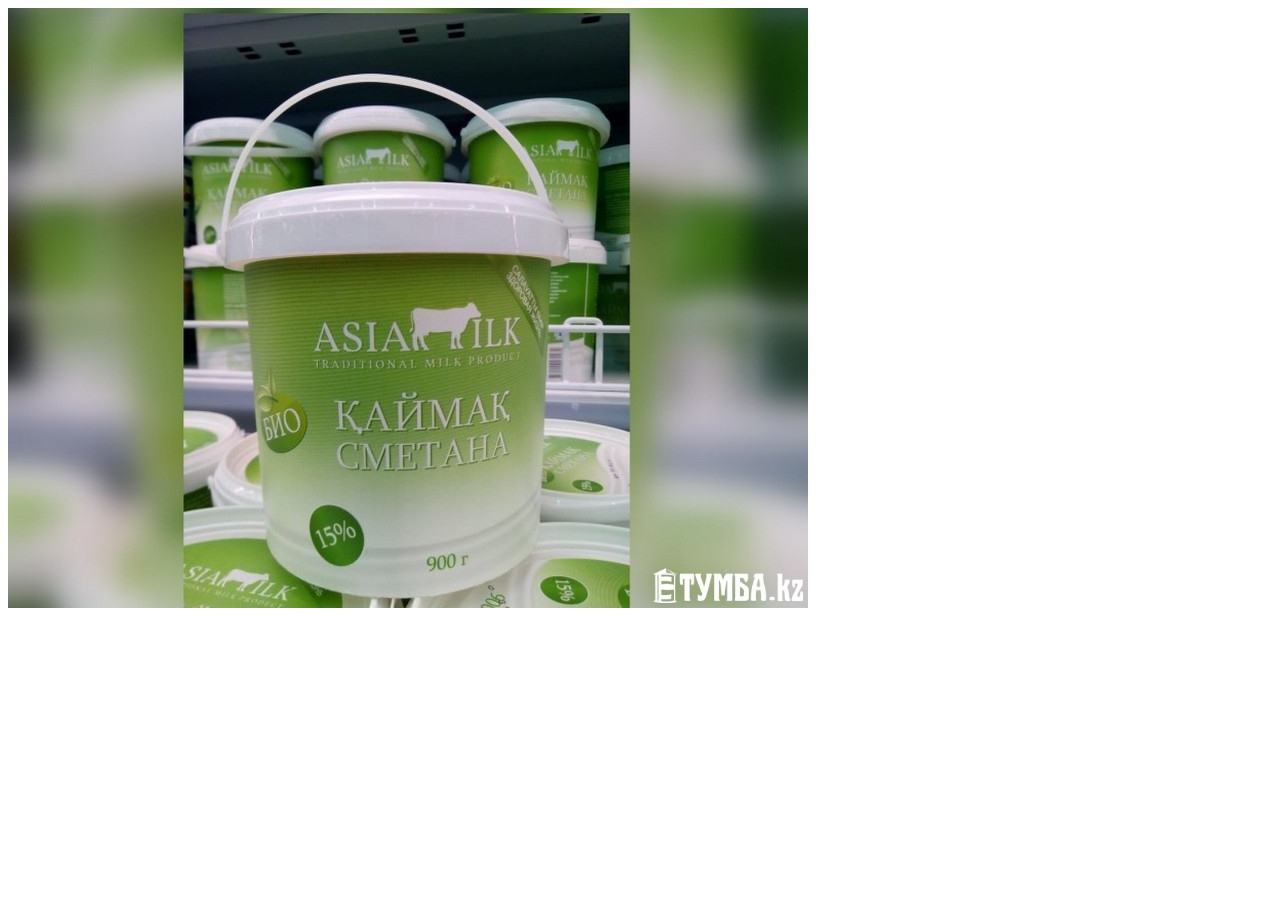
==== barcode.html @ dc35f908 "Add files via upload" ====
<!DOCTYPE html>
<html lang="en">
  <head>
    <meta charset="UTF-8" />
    <title>Barcode Scanner</title>
    <link rel="stylesheet" href="style.css" />
  </head>
  <body>
    <div id="result" class="result">
      <img src="assets/milk.jpg" alt="" class="milkimage" id="milkimage" />
    </div>

    <div class="scan"></div>
    <script src="quagga.min.js"></script>

    <script>
      Quagga.init(
        {
          inputStream: {
            name: "Live",
            type: "LiveStream",
            target: document.querySelector(".scan"),
          },
          decoder: {
            readers: ["ean_reader"],
          },
        },
        function (err) {
          if (err) {
            console.log(err);
            return;
          }
          console.log("Initialization finished. Ready to start");
          Quagga.start();
        }
      );
      Quagga.onDetected(function (data) {
        document.querySelector("#result").innerHTML = "Halal";
        document.getElementsByClassName("milkimage") = {
            display: "block"
        }
        Quagga.stop();
      });

      arr = {
        21435: "halal",
      };
    </script>
  </body>
</html>
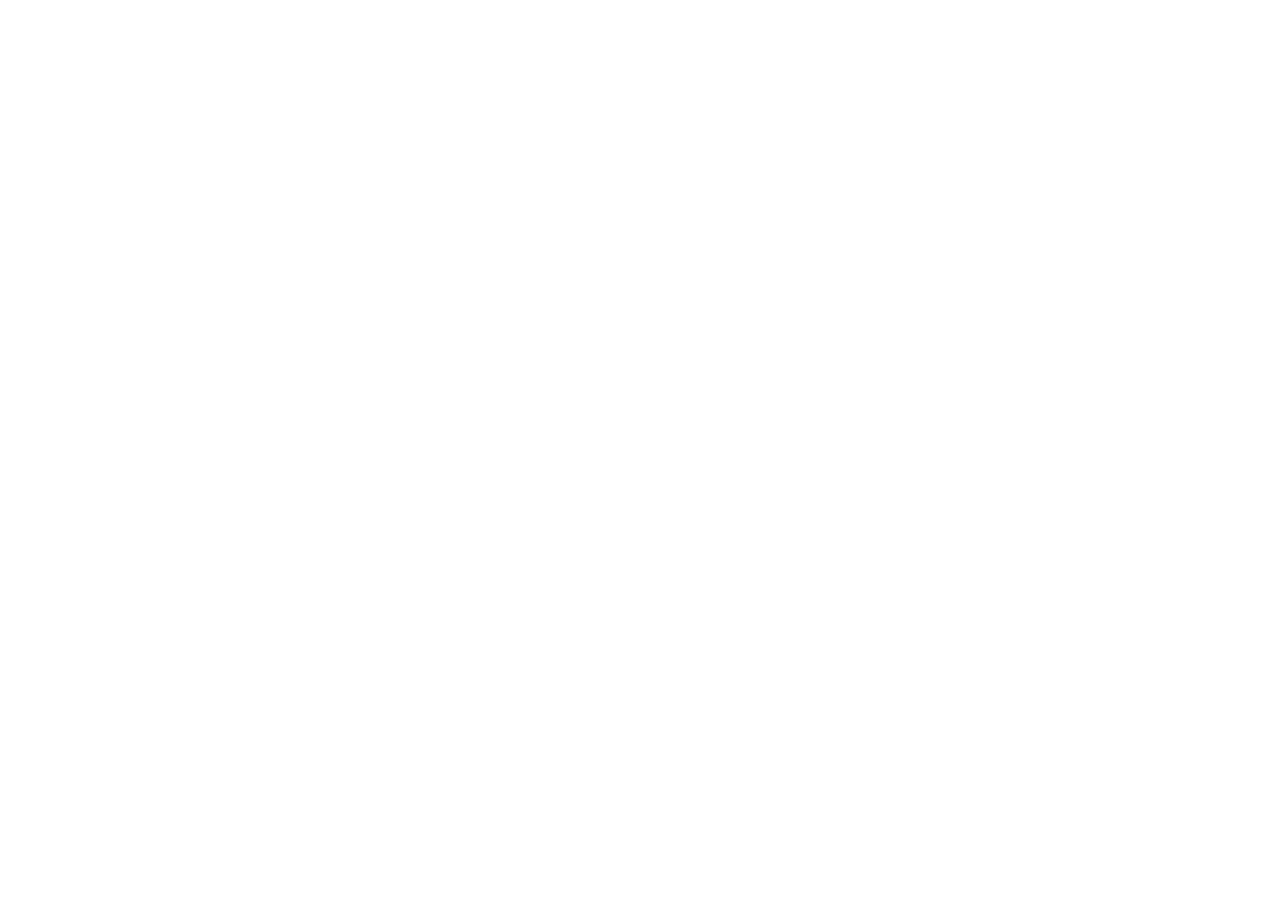
==== commit e55354bd: "Add files via upload" ====
--- a/barcode.html
+++ b/barcode.html
@@ -35,11 +35,11 @@
         }
       );
       Quagga.onDetected(function (data) {
+        document.querySelector("#result").innerHTML = data.codeResult.code;
         document.querySelector("#result").innerHTML = "Halal";
-        document.getElementsByClassName("milkimage") = {
-            display: "block"
-        }
         Quagga.stop();
+        document.querySelector(".scan").style = 'background-image: url(\'assets/milk.jpg\')';
+
       });
 
       arr = {
--- a/style.css
+++ b/style.css
@@ -0,0 +1,704 @@
+.header {
+    margin: 0;
+    padding: 0;
+    height: 15vh;
+    background-color: black;
+}
+
+.container {
+    margin: 0 5%;
+    background-color:black;
+    display: flex;
+}
+
+.header_logo {
+    display: flex;
+    height: 10vh;
+    padding-top: 5vh;
+  
+}
+
+.name {
+    font-family: 'Work Sans', sans-serif;
+    font-weight: 900;
+    color: white;
+    margin-left: 5px;
+
+}
+
+.ul_head {
+    
+    display: flex;
+    padding-top: 5vh;
+    list-style-type: none;
+    padding-left: 35%;
+}
+
+.ul_head li a {
+    padding-left:30px;
+    color: white;
+    text-decoration: none;
+    font-family: 'Work Sans';
+    font-style: normal;
+    font-size: 16px;
+}
+
+.login {
+    margin-top: 5vh;
+    border-radius: 27px;
+    width: 110px;
+    height: 50px;
+    margin-left: 40px;
+    border: none;
+    background: #00966B;
+    color: white;
+    font-weight: 700;
+    font-size: 15px;
+    font-family: 'Work Sans';
+
+}
+
+
+body {
+    margin:0px;
+    padding:0px;
+}
+.main {
+    height: 105vh;
+    background-color:black;
+}
+
+.main1{
+    height: 50vh;
+    margin-left: 10%;
+    padding-top: 5%;
+}
+.picture1 {
+    width: 120px;
+    height: 120px;
+    position: relative;
+}
+
+.text1 {
+    width: 35%;
+    color: white;
+    font-size: 60px;
+    position: absolute;
+    top: 27%;
+    left: 15%;
+    font-family: 'Spartan', sans-serif;
+}
+.picture2 {
+    position: absolute;
+    top: 57%;
+    left: 45%;
+}
+.text2 {
+    color: white;
+    margin-left: 5%;
+}
+
+.main2 {
+    margin-left: 10%;
+
+}
+
+.button1 {
+    background: #00966B;
+    border-radius: 30px;
+    width: 15%;
+    height: 10vh;
+    color: #FFFFFF;
+    font-weight: 700;
+    font-size: 20px;
+    border: none;
+    font-family: 'Work Sans';
+    margin-left: 4%;
+
+    
+}
+
+.button1 a {
+    text-decoration: none;
+    color: white;
+}
+
+.picture3 {
+    width: 40%;
+    padding-top: 2%;
+}
+.picture4 {
+    position: absolute;
+    top: 27%;
+    left: 52%;
+
+}
+
+.picture5{
+    position: absolute;
+    top: 30%;
+    left:45%;
+}
+
+.containers {
+    margin: 0 5%;
+    margin-top:3%;
+    padding: 10px;
+    display: flex;
+    padding-left: 4%;
+}
+
+.container2 {
+    margin-right: 50px;
+    background: #FFFFFF;
+    border-radius: 24px;
+    width: 50%;
+    height: 35vh;
+    padding-left: 40px;
+    position: relative;
+    box-shadow: 0px 0px 20px rgba(0, 0, 0, 0.2);
+}
+
+h2 {
+    padding-top:30px;
+    font-family: 'Work Sans';
+    font-weight: 600;
+    height: 10px;
+    font-size: 30px;
+}
+
+.ctext {
+    width: 150px;
+    font-family: 'Work Sans';
+    font-style: normal;
+    font-weight: 400;
+    color: #141414;
+    opacity: 0.6;
+
+}
+
+.ac {
+    text-decoration: none;
+    font-family: 'Work Sans';
+    color: #838383;
+    font-size: 18px;
+    margin-top: 50px;
+}
+
+.barcode {
+    position:absolute;
+    left: 59%;
+    top: 53%;
+}
+
+.phone {
+    position: absolute;
+    top: 37%;
+    left: 48%;
+}
+
+.container3 {
+    margin: 0 5%;
+    height: 100vh;
+}
+
+.textfood {
+    font-family: 'Roboto', sans-serif;
+    margin-top: 4%;
+    margin-left: 20%;
+}
+
+.section { 
+    display: flex;
+    overflow-x: auto;
+    scroll-snap-type: x;
+    gap: 3rem;
+    margin-top: 7%;
+   
+  }
+  
+  .section__item {
+    background: #131521;
+    scroll-snap-align: start;
+    width: 400px;
+    height: 500px;
+    flex: 0 0 400px;
+    border-radius: 20px;
+  }
+
+  .dairy {
+      width: 400px;
+  }
+
+  ::-webkit-scrollbar {
+    width: 0;
+  }
+
+  h3 {
+      color: white;
+      margin-left: 40px;
+      font-family: 'Roboto';
+      font-size: 20px;
+  }
+
+  .milktext {
+      width: 250px;
+      color: white;
+      margin-left: 40px;
+      font-family: 'Roboto', sans-serif;
+      font-size: 15px;
+     
+  }
+
+  .milkbutton {
+      margin-top: 40px;
+      margin-left: 40px;
+      background-color: transparent;
+      border: none;
+      width: 133px;
+      height: 48px;
+      border: 1px solid #00966B;
+      box-sizing: border-box; 
+      border-radius: 10px;
+      color: white;
+      font-family: 'Roboto';
+  }
+
+  .box {
+      margin-top: 5%;
+      background-image: url("assets/Group9000.png");
+      width: 100%;
+      height: 40vh;
+      background-position: center;
+  }
+
+  .group {
+      width: 100%;
+  }
+
+  .box-text {
+      display: flex;
+  }
+  
+
+  .qtext {
+    font-family: 'Spartan';
+    font-style: normal;
+    font-weight: 600;
+    color: #FFFFFF;
+    font-size: 52px;
+    width: 50%;
+    padding-top: 60px;
+    padding-left: 200px;
+  }
+
+  .qtext2 {
+    color: #FFFFFF;
+     opacity: 0.4;
+     font-family: 'Work Sans';
+     font-style: normal;
+     font-size: 20px;
+     width:15%;
+     padding-top: 120px;
+     padding-left: 50px;
+  }
+
+
+  .restaurant {
+      padding-top: 15vh;
+      margin: 0 5%;
+      height: 90vh;
+  }
+
+  .rbox {
+      display: flex;
+      margin-left: 5%;
+  }
+
+  .hbox {
+    padding-left: 3%;
+  }
+  .htext {
+    padding-top: 10%;
+    color: #141414;
+    font-family: 'Spartan';
+    font-style: normal;
+    font-weight: 600;
+    width: 30%;
+    font-size: 52px;
+
+  }
+
+  .htext2 {
+    color: #141414;
+    opacity: 0.4;
+    font-family: 'Work Sans';
+    font-style: normal;
+    font-weight: 400;
+    font-size: 24px;
+    width: 350px;
+  }
+
+  .learn {
+    font-family: 'Roboto';
+    font-style: normal;
+    font-weight: 400;
+    font-size: 30px;
+    color:white;
+    background: #00966B;
+    border-radius: 10px;
+    width: 241px;
+    height: 71px;
+    border: none;
+    margin-top: 3%;
+  }
+
+  .mapimg {
+      margin-top: 5%;
+      width:50%;
+  }
+
+
+  .partnerbox {
+      height: 85vh;
+      background-color: #0E101D;
+  }
+
+  .ph1 {
+      color: white;
+      font-family: 'Roboto';
+      font-style: normal;
+      font-weight: 700;
+      font-size: 40px;
+      margin-left: 40%;
+      padding-top: 5%;
+  }
+
+  .ph2 {
+    color: #FFFFFF;
+    font-family: 'Ubuntu';
+    font-style: normal;
+    font-weight: 400;
+    font-size: 16px;
+    margin-left: 30%;
+    width: 38%;
+    text-align: center;
+  }
+
+  .partnercontainers {
+      padding-top: 2%;
+      margin:0 5%;
+      display: flex;
+      gap: 5rem;
+  }
+  .partner{
+    background: #FFFFFF;
+    box-shadow: 10px 24px 54px rgba(0, 0, 0, 0.03);
+    border-radius: 20px;
+    width: 400px;
+    height: 320px;
+    padding: 0 5%;
+  }
+
+  .pimage {
+      margin-top: 25%;
+  }
+
+  .ptext {
+    padding-top: 5%;
+    margin-left:15%;
+    font-family: 'Roboto';
+    font-style: normal;
+    font-weight: 600;
+    font-size: 24px;
+    line-height: 28px;
+    color: #232323;
+  }
+
+  .ptext2 {
+    font-family: 'Ubuntu';
+    font-style: normal;
+    font-weight: 400;
+    font-size: 16px;
+    text-align: center;
+    width: 100%;
+    color: #777777;
+  }
+
+  .customerpage {
+      margin-top: 10%;
+  }
+
+  .cutext {
+    font-family: 'Roboto';
+    font-style: normal;
+    font-weight: 700;
+    font-size: 40px;
+    width: 25%;
+    text-align: center;
+    color: black;
+    margin-left: 40%;
+  }
+
+  .cutext2 {
+      margin-left: 35%;
+      font-family: 'Ubuntu';
+      font-style: normal;
+      font-weight: 400;
+      font-size: 16px;
+      line-height: 32px;
+      text-align: center;
+      color: #777777;
+      width: 32%;
+  }
+
+  .reviews {
+      display: flex;
+      margin: 0 5%;
+      gap: 2rem;
+      margin-top: 2%;
+
+  }
+
+  .review {
+    background: #FFFFFF;
+    border: 1px solid #DDDDDD;
+    box-sizing: border-box;
+    border-radius: 16px;
+    width: 460px;
+    height: 360px;
+    padding: 0 3%;
+  }
+
+  .pic1 {
+      width:40px;
+      height: 40px;
+  }
+
+  .aboutme {
+      display: flex;
+      padding-top: 10%;
+      align-items: center;
+    
+ }
+
+  
+.nc {
+    margin-left: 20px;
+
+}
+
+.name {
+    font-family: 'Roboto';
+    font-style: normal;
+    font-weight: 700;
+    font-size: 14px;
+}
+
+.country {
+    font-family: 'Roboto';
+    font-style: normal;
+    font-weight: 400;
+    font-size: 12px;
+    line-height: 14px;
+    letter-spacing: 0.5px;
+    color: #AAAAAA;
+}
+
+.ttext {
+    margin-top: 10%;
+    font-family: 'Ubuntu';
+    font-style: normal;
+    font-weight: 400;
+    font-size: 14px;
+    line-height: 30px;
+    color: rgba(0, 0, 0, 0.6);
+    width: 90%;
+}
+
+
+.stars {
+    padding-top: 30px;
+}
+
+
+.footer {
+    display: block;
+    width: 100%;
+    height: 50vh;
+    background-color: black;
+    position: relative;
+    margin-top: 230%;
+}
+
+.mainfooter {
+    padding-top:3%;
+    margin: 0 7%;
+    display: flex;
+}
+
+.paragraph1 {
+    width: 30%;
+}
+
+h2 {
+   font-family: 'Roboto';
+   font-style: normal;
+   font-weight: 530;
+   font-size: 24px;
+   line-height: 28px;
+   color: #FFFFFF;
+}
+
+.ptext {
+    font-family: 'Ubuntu';
+    font-style: normal;
+    font-weight: 400;
+    font-size: 16px;
+    line-height: 28px;
+    color: #FFFFFF;
+    width: 70%;
+}
+
+h3 {
+    font-family: 'Roboto';
+    font-style: normal;
+    font-weight: 700;
+    font-size: 18px;
+    line-height: 21px;
+    color: #FFFFFF;
+}
+ul{
+    text-decoration: none;
+    list-style-type: none;
+}
+
+ul li {
+    margin-top: 20px;
+    font-family: 'Ubuntu';
+    font-style: normal;
+    font-weight: 400;
+    font-size: 16px;
+    line-height: 18px;
+    color: #FFFFFF;
+}
+.paragraph2 {
+    margin-right: 80px;
+}
+
+.footerbox {
+    display: flex;
+    color: white;
+}
+
+
+
+.result {
+    font-size: 50px;
+    color: green;
+}
+
+.milkimage {
+    display: none;
+}
+
+
+
+
+
+@media (min-width:926px) {
+    .main {
+        height: 60vh;
+    }
+    .logo {
+        display: none;
+    }
+    .ul_head{
+        display: none;
+    }
+
+    .login {
+        display: none;
+    }
+
+    .name {
+        font-size:40px;
+    }
+
+  
+   .picture4{
+       top:10%;
+       left: 18%;
+   }
+
+   .picture1 {
+       display:none;
+   }
+   .picture2 {
+       display:none;
+   }
+
+   .main1 {
+       padding-top: 40%;
+       height: 15vh;
+   }
+
+
+   .text1 {
+       position: relative;
+       width: 100%;
+       top: 0%;
+       left: 0%;
+       font-size: 60px;
+
+   }
+
+   .text2 {
+       font-size: 30px;
+   }
+
+   .button1 {
+       width: 25%;
+       height: 80px;
+   }
+
+   .containers {
+       display: block;
+       margin: 0% 10%;
+       
+   }
+
+   .container2{
+       height: 20vh;
+       width: 100%;
+
+   }
+
+   .ctext {
+       font-size: 20px;
+   }
+
+   .container3 {
+       height: 30vh;
+   }
+
+   .box {
+       height: 20vh;
+   }
+
+   .restaurant {
+       padding-top: 5vh;
+       margin:0% 5%;
+       height: 30vh;
+   }
+   .footer {
+       display: none;
+   }
+
+   .partnerbox {
+       height: 30vh;
+   }
+
+
+    
+}